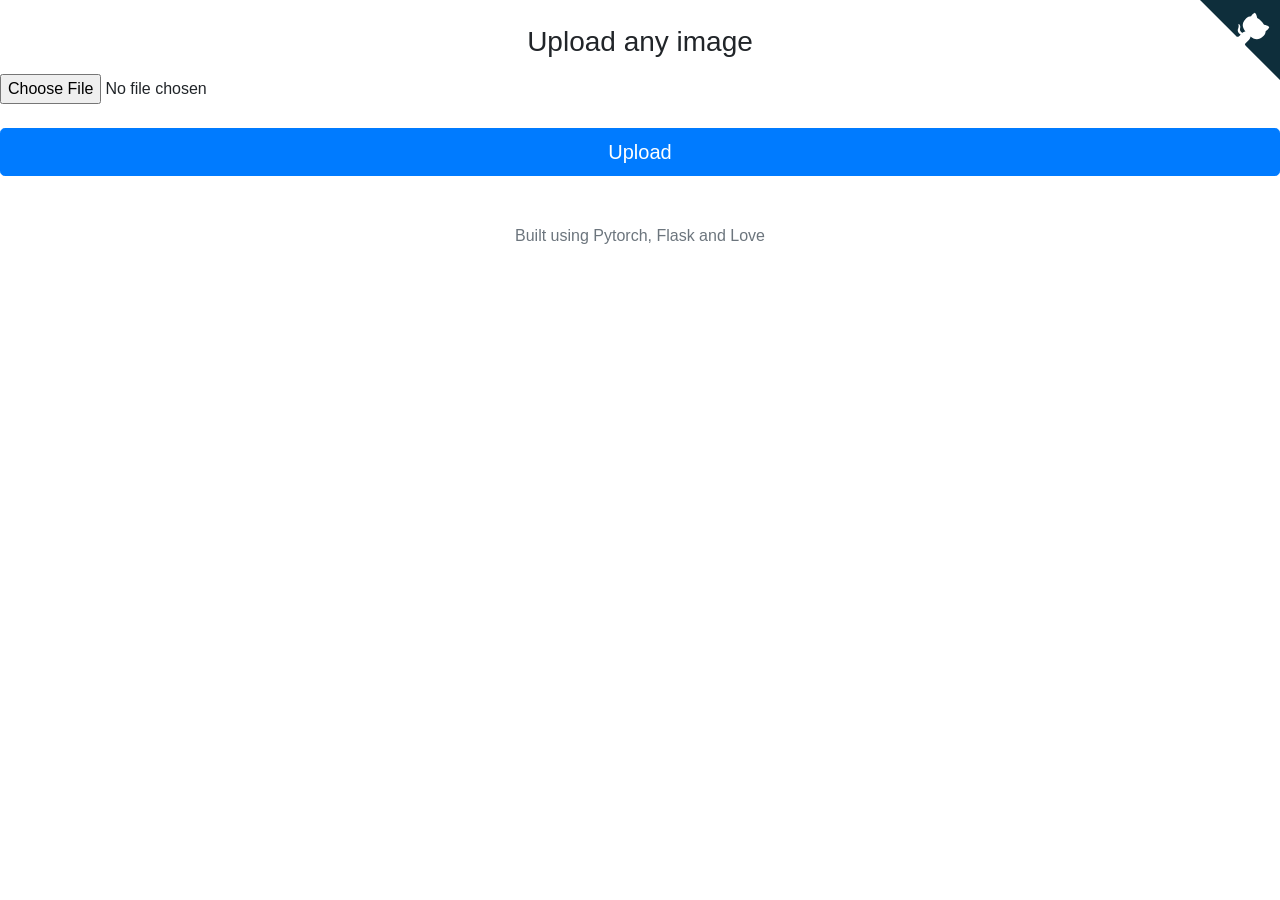
==== Templates/index.html @ da386c97 "Initial commit" ====
<!doctype html>
<html lang="en">
  <head>
    <meta charset="utf-8">
    <meta name="viewport" content="width=device-width, initial-scale=1, shrink-to-fit=no">
    <link rel="stylesheet" href="//stackpath.bootstrapcdn.com/bootstrap/4.2.1/css/bootstrap.min.css" integrity="sha384-GJzZqFGwb1QTTN6wy59ffF1BuGJpLSa9DkKMp0DgiMDm4iYMj70gZWKYbI706tWS" crossorigin="anonymous">
    <style>
      .bd-placeholder-img {
        font-size: 1.125rem;
        text-anchor: middle;
      }

      @media (min-width: 768px) {
        .bd-placeholder-img-lg {
          font-size: 3.5rem;
        }
      }
    </style>
    <link rel="stylesheet" href="/static/style.css">

    <title>Image Prediction using PyTorch</title>
  </head>
  <body class="text-center">
    <form class="form-signin" method=post enctype=multipart/form-data>
        <img class="mb-4" src="/static/theLogo.png" alt="" width="172">
        <h1 class="h3 mb-3 font-weight-normal">Upload any image</h1>
        <input type="file" name="file" class="form-control-file" id="inputfile">
        <br/>
        <button class="btn btn-lg btn-primary btn-block" type="submit">Upload</button>
        <p class="mt-5 mb-3 text-muted">Built using Pytorch, Flask and Love</p>
    </form>
    <script src="//code.jquery.com/jquery-3.3.1.slim.min.js" integrity="sha384-q8i/X+965DzO0rT7abK41JStQIAqVgRVzpbzo5smXKp4YfRvH+8abtTE1Pi6jizo" crossorigin="anonymous"></script>
    <script src="//cdnjs.cloudflare.com/ajax/libs/popper.js/1.14.6/umd/popper.min.js" integrity="sha384-wHAiFfRlMFy6i5SRaxvfOCifBUQy1xHdJ/yoi7FRNXMRBu5WHdZYu1hA6ZOblgut" crossorigin="anonymous"></script>
    <script src="//stackpath.bootstrapcdn.com/bootstrap/4.2.1/js/bootstrap.min.js" integrity="sha384-B0UglyR+jN6CkvvICOB2joaf5I4l3gm9GU6Hc1og6Ls7i6U/mkkaduKaBhlAXv9k" crossorigin="anonymous"></script>
    <script type="text/javascript">
      $('#inputfile').bind('change', function() {
          let fileSize = this.files[0].size/1024/1024; // this gives in MB
          if (fileSize > 1) {
            $("#inputfile").val(null);
            alert('file is too big. images more than 1MB are not allowed')
            return
          }

          let ext = $('#inputfile').val().split('.').pop().toLowerCase();
          if($.inArray(ext, ['jpg','jpeg']) == -1) {
            $("#inputfile").val(null);
            alert('only jpeg/jpg files are allowed!');
          }
      });
    </script>
    <!-- Github Ribbon Start-->
    <a href="https://github.com/avinassh/pytorch-flask-api-heroku" class="github-corner"><svg width="80" height="80" viewBox="0 0 250 250" style="fill:#0E2E3B; color:#FFFFFF; position: absolute; top: 0; border: 0; right: 0;"><path d="M0,0 L115,115 L130,115 L142,142 L250,250 L250,0 Z"></path><path d="M128.3,109.0 C113.8,99.7 119.0,89.6 119.0,89.6 C122.0,82.7 120.5,78.6 120.5,78.6 C119.2,72.0 123.4,76.3 123.4,76.3 C127.3,80.9 125.5,87.3 125.5,87.3 C122.9,97.6 130.6,101.9 134.4,103.2" fill="currentColor" style="transform-origin: 130px 106px;" class="octo-arm"></path><path d="M115.0,115.0 C114.9,115.1 118.7,116.5 119.8,115.4 L133.7,101.6 C136.9,99.2 139.9,98.4 142.2,98.6 C133.8,88.0 127.5,74.4 143.8,58.0 C148.5,53.4 154.0,51.2 159.7,51.0 C160.3,49.4 163.2,43.6 171.4,40.1 C171.4,40.1 176.1,42.5 178.8,56.2 C183.1,58.6 187.2,61.8 190.9,65.4 C194.5,69.0 197.7,73.2 200.1,77.6 C213.8,80.2 216.3,84.9 216.3,84.9 C212.7,93.1 206.9,96.0 205.4,96.6 C205.1,102.4 203.0,107.8 198.3,112.5 C181.9,128.9 168.3,122.5 157.7,114.1 C157.9,116.9 156.7,120.9 152.7,124.9 L141.0,136.5 C139.8,137.7 141.6,141.9 141.8,141.8 Z" fill="currentColor" class="octo-body"></path></svg></a><style>.github-corner:hover .octo-arm{animation:octocat-wave 560ms ease-in-out}@keyframes octocat-wave{0%,100%{transform:rotate(0)}20%,60%{transform:rotate(-25deg)}40%,80%{transform:rotate(10deg)}}@media (max-width:500px){.github-corner:hover .octo-arm{animation:none}.github-corner .octo-arm{animation:octocat-wave 560ms ease-in-out}}</style>
    <!-- Github Ribbon End-->
  </body>
</html>
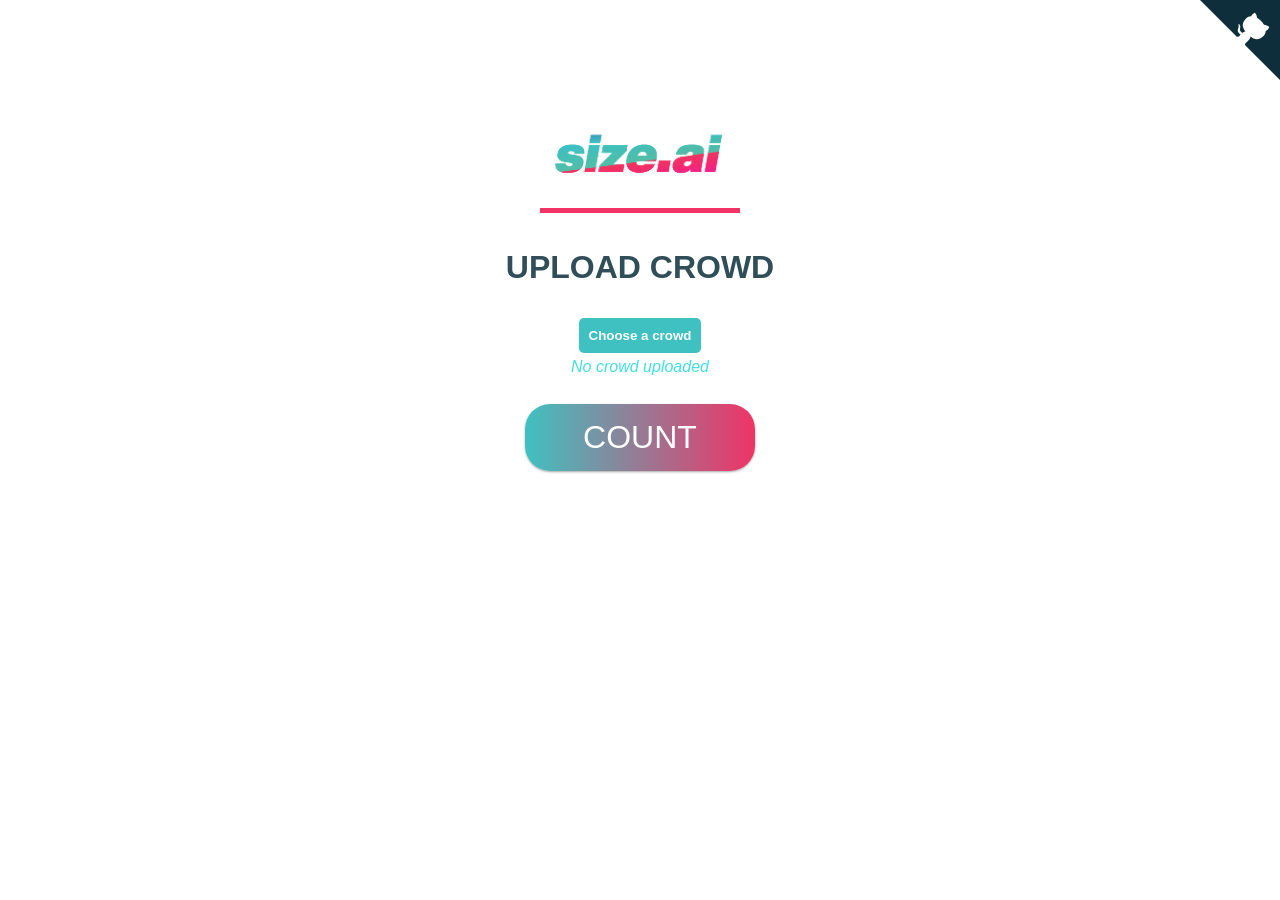
==== commit 3035c353: "gf v" ====
--- a/Templates/index.html
+++ b/Templates/index.html
@@ -3,36 +3,145 @@
   <head>
     <meta charset="utf-8">
     <meta name="viewport" content="width=device-width, initial-scale=1, shrink-to-fit=no">
-    <link rel="stylesheet" href="//stackpath.bootstrapcdn.com/bootstrap/4.2.1/css/bootstrap.min.css" integrity="sha384-GJzZqFGwb1QTTN6wy59ffF1BuGJpLSa9DkKMp0DgiMDm4iYMj70gZWKYbI706tWS" crossorigin="anonymous">
-    <style>
-      .bd-placeholder-img {
-        font-size: 1.125rem;
-        text-anchor: middle;
-      }
+    <title>Image Prediction using PyTorch</title>
+    <style media="screen">
 
-      @media (min-width: 768px) {
-        .bd-placeholder-img-lg {
-          font-size: 3.5rem;
+        #logo {
+            position: static;
+            margin-left: auto;
+            margin-right: auto;
+            height: 200px;
+            width: 400px;
         }
-      }
+
+        #container {
+            margin-left: auto;
+            margin-right: auto;
+            width: 400px;
+        }
+
+        h1 {
+            color: rgba(11, 47, 57, 0.85);
+            font-family: "Arial Black", Gadget, sans-serif;
+            padding-bottom: 10px;
+        }
+
+        #Line {
+            border-top: thick solid #f23165;
+            width: 200px;
+            padding-bottom: 15px;
+        }
+
+        #custom-button {
+            font-family: Arial;
+            margin-bottom: 5px;
+            padding: 10px;
+            color: white;
+            background-color: #3fc1c1;
+            border: #FFFFFF;
+            border-radius: 5px;
+            cusor: pointer;
+        }
+
+        #custom-button:hover {
+            background-color: #44dfdf;
+        }
+
+        #custom-text {
+            font-family: sans-serif;
+            color: #44dfdf;
+        }
+
+        .gradient-button {
+            margin: 10px;
+            font-family: "Arial Black", Gadget, sans-serif;
+            font-size: 2em;
+            padding: 15px;
+            text-align: center;
+            text-transform: uppercase;
+            transition: 0.5s;
+            background-size: 200% auto;
+            color: #FFF;
+            box-shadow: 0 0 20px #eee;
+            border-radius: 10px;
+            width: 200px;
+            box-shadow: 0 1px 3px rgba(0,0,0,0.12), 0 1px 2px rgba(0,0,0,0.24);
+            transition: all 0.3s cubic-bezier(.25,.8,.25,1);
+            cursor: pointer;
+            display: inline-block;
+            border-radius: 25px;
+        }
+
+        .gradient-button:hover {
+            margin: 8px 10px 12px;
+        }
+
+        .gradient-button-1 {background-image: linear-gradient(to right, #3fc1c1 0%, #f23165 51%, #3fc1c1 100%)}
+        .gradient-button-1:hover { background-position: right center; }
+
     </style>
-    <link rel="stylesheet" href="/static/style.css">
+  </head>
 
-    <title>Image Prediction using PyTorch</title>
-  </head>
   <body class="text-center">
-    <form class="form-signin" method=post enctype=multipart/form-data>
-        <img class="mb-4" src="/static/theLogo.png" alt="" width="172">
-        <h1 class="h3 mb-3 font-weight-normal">Upload any image</h1>
-        <input type="file" name="file" class="form-control-file" id="inputfile">
-        <br/>
-        <button class="btn btn-lg btn-primary btn-block" type="submit">Upload</button>
-        <p class="mt-5 mb-3 text-muted">Built using Pytorch, Flask and Love</p>
+
+  <div align="center" id="logo">
+        <img src="/static/theLogo.png" alt="Logo" height="300" width="300">
+  </div>
+
+  <div align="center" id="container">
+
+      <div id="Line">
+      </div>
+      <h1 class="h3 mb-3 font-weight-normal" id="mainTitle">UPLOAD CROWD</h1>
+      <form method=post enctype=multipart/form-data>
+
+
+        <input type="file" name="file" class="form-control-file" id="input-file" hidden="hidden" />
+          <button type="button" id="custom-button"> <b> Choose a crowd </b> </button>
+          <div id="custom-text"> <i> No crowd uploaded </i></div>
+
+        <script type="text/javascript">
+            const realFileBtn = document.getElementById("input-file");
+            const customBtn = document.getElementById("custom-button");
+            const customTxt = document.getElementById("custom-text");
+
+            customBtn.addEventListener("click", function() {
+                realFileBtn.click();
+            });
+
+            realFileBtn.addEventListener("change", function() {
+                if (realFileBtn.value) {
+                    customTxt.innerHTML = "Crowd Image: " + realFileBtn.value.match(/[\/\\]([\w\d\s.\=\(\)]+)$/)[1];
+                } else {
+                    customTxt.innerHTML = "No crowd uploaded."
+                }
+            });
+
+        </script>
+
+        <br>
+        <button class="btn btn-primary btn-sm" type="submit" id="upload-file" hidden="hidden">Upload</button>
+        <a class="gradient-button gradient-button-1" id="fancy-button">Count</a>
+
+        <script type="text/javascript">
+            const fancyBtn = document.getElementById("fancy-button");
+            const uploadBtn = document.getElementById("upload-file");
+
+            fancyBtn.addEventListener("click", function() {
+                uploadBtn.click();
+            });
+        </script>
+
+
     </form>
+  </div>
+
+    <!--
     <script src="//code.jquery.com/jquery-3.3.1.slim.min.js" integrity="sha384-q8i/X+965DzO0rT7abK41JStQIAqVgRVzpbzo5smXKp4YfRvH+8abtTE1Pi6jizo" crossorigin="anonymous"></script>
     <script src="//cdnjs.cloudflare.com/ajax/libs/popper.js/1.14.6/umd/popper.min.js" integrity="sha384-wHAiFfRlMFy6i5SRaxvfOCifBUQy1xHdJ/yoi7FRNXMRBu5WHdZYu1hA6ZOblgut" crossorigin="anonymous"></script>
     <script src="//stackpath.bootstrapcdn.com/bootstrap/4.2.1/js/bootstrap.min.js" integrity="sha384-B0UglyR+jN6CkvvICOB2joaf5I4l3gm9GU6Hc1og6Ls7i6U/mkkaduKaBhlAXv9k" crossorigin="anonymous"></script>
     <script type="text/javascript">
+
       $('#inputfile').bind('change', function() {
           let fileSize = this.files[0].size/1024/1024; // this gives in MB
           if (fileSize > 1) {
@@ -48,8 +157,10 @@
           }
       });
     </script>
+    -->
     <!-- Github Ribbon Start-->
     <a href="https://github.com/avinassh/pytorch-flask-api-heroku" class="github-corner"><svg width="80" height="80" viewBox="0 0 250 250" style="fill:#0E2E3B; color:#FFFFFF; position: absolute; top: 0; border: 0; right: 0;"><path d="M0,0 L115,115 L130,115 L142,142 L250,250 L250,0 Z"></path><path d="M128.3,109.0 C113.8,99.7 119.0,89.6 119.0,89.6 C122.0,82.7 120.5,78.6 120.5,78.6 C119.2,72.0 123.4,76.3 123.4,76.3 C127.3,80.9 125.5,87.3 125.5,87.3 C122.9,97.6 130.6,101.9 134.4,103.2" fill="currentColor" style="transform-origin: 130px 106px;" class="octo-arm"></path><path d="M115.0,115.0 C114.9,115.1 118.7,116.5 119.8,115.4 L133.7,101.6 C136.9,99.2 139.9,98.4 142.2,98.6 C133.8,88.0 127.5,74.4 143.8,58.0 C148.5,53.4 154.0,51.2 159.7,51.0 C160.3,49.4 163.2,43.6 171.4,40.1 C171.4,40.1 176.1,42.5 178.8,56.2 C183.1,58.6 187.2,61.8 190.9,65.4 C194.5,69.0 197.7,73.2 200.1,77.6 C213.8,80.2 216.3,84.9 216.3,84.9 C212.7,93.1 206.9,96.0 205.4,96.6 C205.1,102.4 203.0,107.8 198.3,112.5 C181.9,128.9 168.3,122.5 157.7,114.1 C157.9,116.9 156.7,120.9 152.7,124.9 L141.0,136.5 C139.8,137.7 141.6,141.9 141.8,141.8 Z" fill="currentColor" class="octo-body"></path></svg></a><style>.github-corner:hover .octo-arm{animation:octocat-wave 560ms ease-in-out}@keyframes octocat-wave{0%,100%{transform:rotate(0)}20%,60%{transform:rotate(-25deg)}40%,80%{transform:rotate(10deg)}}@media (max-width:500px){.github-corner:hover .octo-arm{animation:none}.github-corner .octo-arm{animation:octocat-wave 560ms ease-in-out}}</style>
     <!-- Github Ribbon End-->
   </body>
+
 </html>
